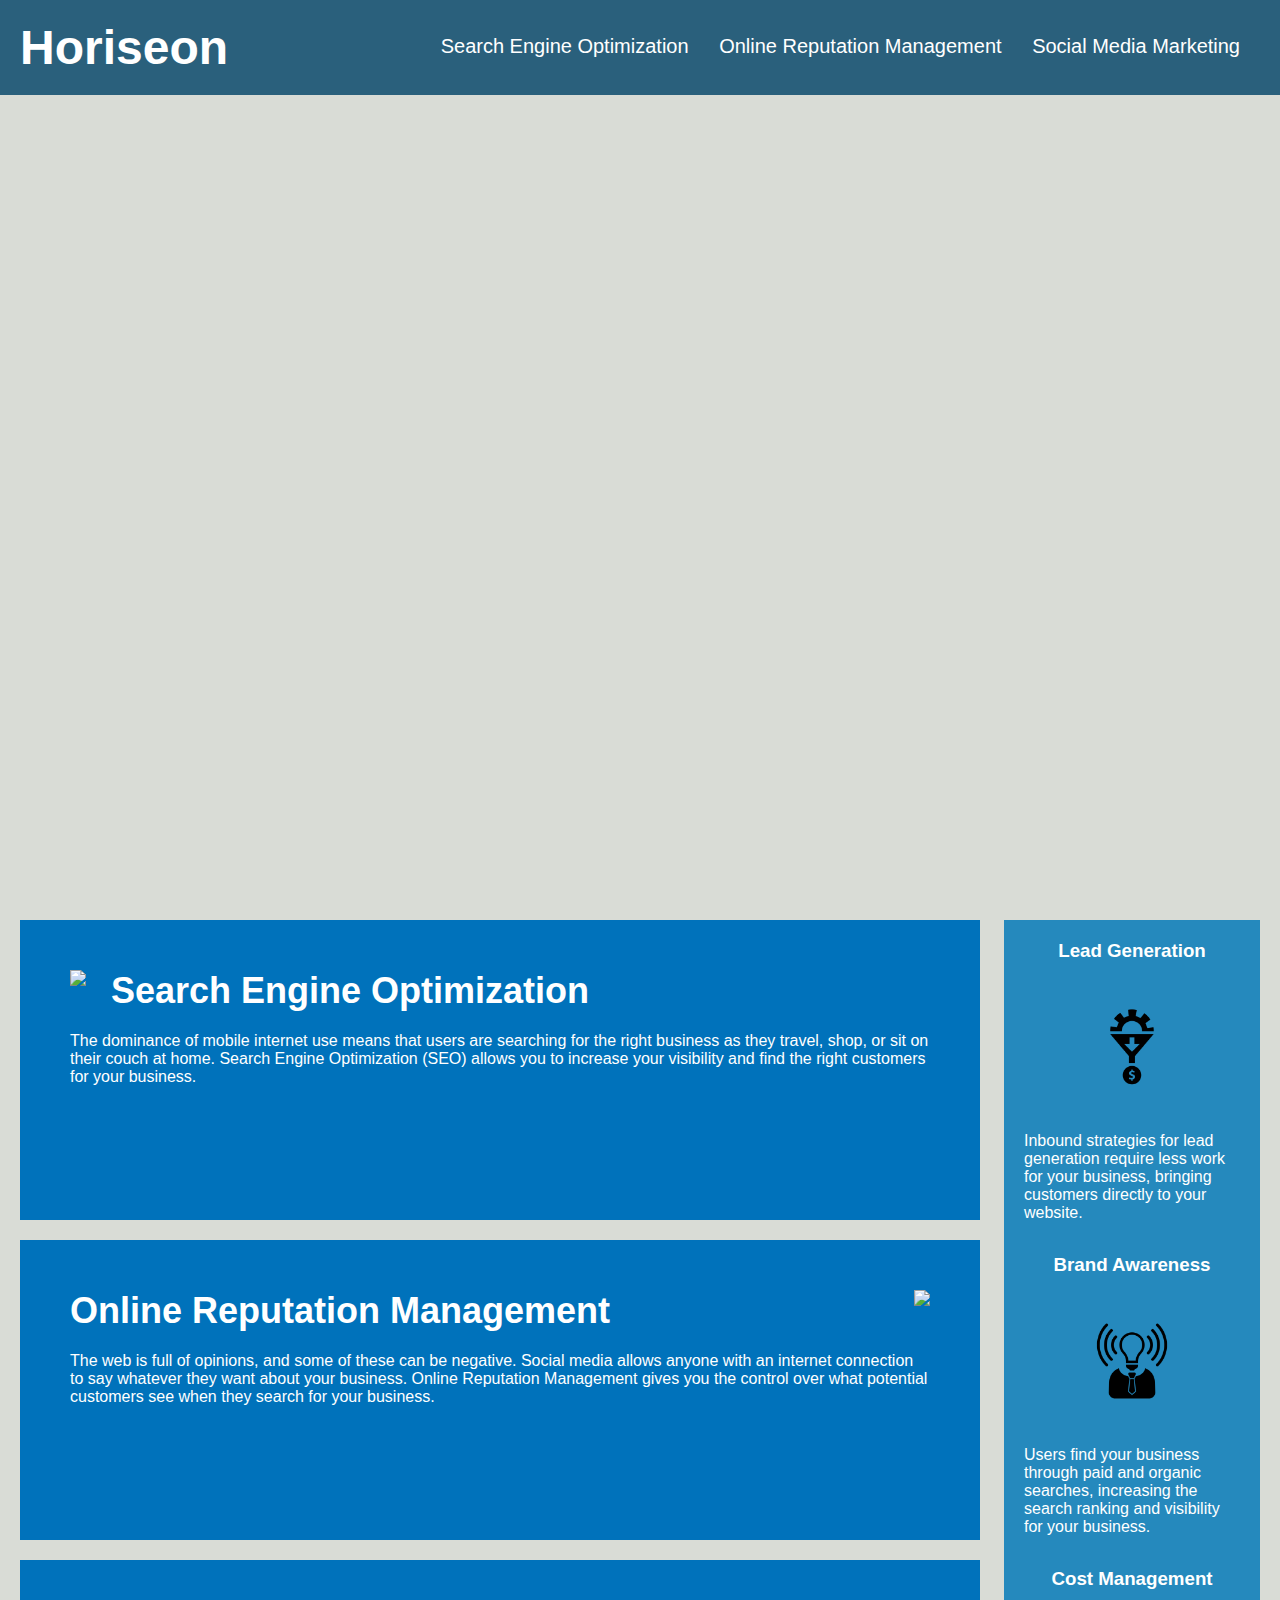
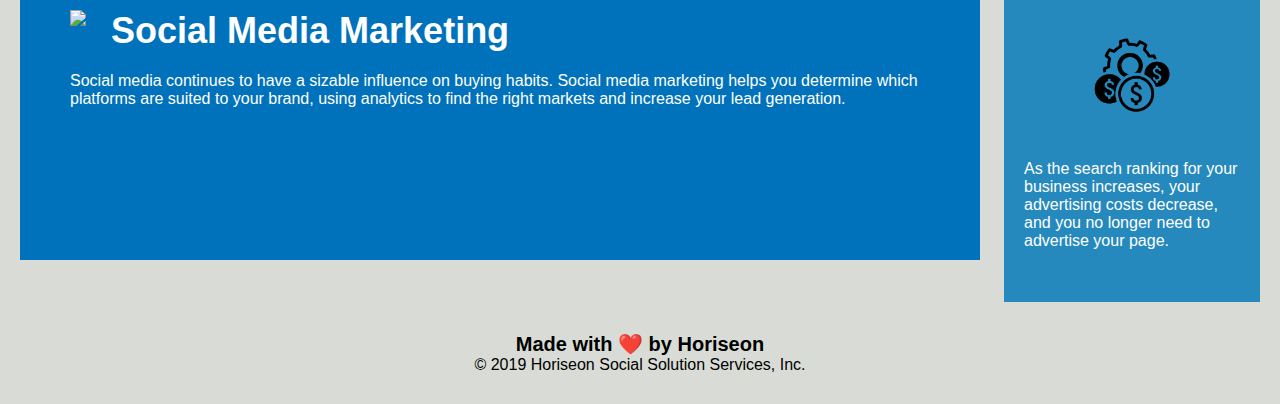
==== index.html @ 2260969e "added starter file" ====
<!DOCTYPE html>
<html lang="en-us">

<head>
    <meta charset="UTF-8" />
    <link rel="stylesheet" href="./assets/css/style.css">
    <title>Horiseon</title>
</head>

<body>
    <div class="header">
        <h1>Horiseon</h1>
        <div>
            <ul>
                <li>
                    <a href="#">Search Engine Optimization</a>
                </li>
                <li>
                    <a href="#">Online Reputation Management</a>
                </li>
                <li>
                    <a href="#">Social Media Marketing</a>
                </li>
            </ul>
        </div>
    </div>
    <div class="hero"></div>
    <div class="content">
        <div class="search-engine-optimization">
            <img src="./assets/images/search-engine-optimization.jpg" class="float-left" />
            <h2>Search Engine Optimization</h2>
            <p>
                The dominance of mobile internet use means that users are searching for the right business as they travel, shop, or sit on their couch at home. Search Engine Optimization (SEO) allows you to increase your visibility and find the right customers for your business.
            </p>
        </div>
        <div id="online-reputation-management" class="online-reputation-management">
            <img src="./assets/images/online-reputation-management.jpg" class="float-right" />
            <h2>Online Reputation Management</h2>
            <p>
                The web is full of opinions, and some of these can be negative. Social media allows anyone with an internet connection to say whatever they want about your business. Online Reputation Management gives you the control over what potential customers see when they search for your business.
            </p>
        </div>
        <div id="social-media-marketing" class="social-media-marketing">
            <img src="./assets/images/social-media-marketing.jpg" class="float-left" />
            <h2>Social Media Marketing</h2>
            <p>
                Social media continues to have a sizable influence on buying habits. Social media marketing helps you determine which platforms are suited to your brand, using analytics to find the right markets and increase your lead generation.
            </p>
        </div>
    </div>
    <div class="benefits">
        <div class="benefit-lead">
            <h3>Lead Generation</h3>
            <img src="./assets/images/lead-generation.png" />
            <p>
                Inbound strategies for lead generation require less work for your business, bringing customers directly to your website.
            </p>
        </div>
        <div class="benefit-brand">
            <h3>Brand Awareness</h3>
            <img src="./assets/images/brand-awareness.png" />
            <p>
                Users find your business through paid and organic searches, increasing the search ranking and visibility for your business.
            </p>
        </div>
        <div class="benefit-cost">
            <h3>Cost Management</h3>
            <img src="./assets/images/cost-management.png"></img>
            <p>
                As the search ranking for your business increases, your advertising costs decrease, and you no longer need to advertise your page.
            </p>
        </div>
    </div>
    <div class="footer">
        <h2>Made with ❤️️ by Horiseon</h2>
        <p>
            &copy; 2019 Horiseon Social Solution Services, Inc.
        </p>
    </div>
</body>

</html>
---- assets/css/style.css ----
* {
    box-sizing: border-box;
    padding: 0;
    margin: 0;
}

body {
    background-color: #d9dcd6;
}

.header {
    padding: 20px;
    font-family: 'Trebuchet MS', 'Lucida Sans Unicode', 'Lucida Grande', 'Lucida Sans', Arial, sans-serif;
    background-color: #2a607c;
    color: #ffffff;
}

.header h1 {
    display: inline-block;
    font-size: 48px;
}

.header h1 .seo {
    color: #d9dcd6;
}

.header div {
    padding-top: 15px;
    margin-right: 20px;
    float: right;
    font-family: 'Gill Sans', 'Gill Sans MT', Calibri, 'Trebuchet MS', sans-serif;
    font-size: 20px;
}

.header div ul {
    list-style-type: none;
}

.header div ul li {
    display: inline-block;
    margin-left: 25px;
}

a {
    color: #ffffff;
    text-decoration: none;
}

p {
    font-size: 16px;
}

.hero {
    height: 800px;
    width: 100%;
    margin-bottom: 25px;
    background-image: url("../images/digital-marketing-meeting.jpg");
    background-size: cover;
    background-position: center;
}

.float-left {
    float: left;
    margin-right: 25px;
}

.float-right {
    float: right;
    margin-left: 25px;
}

.content {
    width: 75%;
    display: inline-block;
    margin-left: 20px;
}

.benefits {
    margin-right: 20px;
    padding: 20px;
    clear: both;
    float: right;
    width: 20%;
    height: 100%;
    font-family: 'Gill Sans', 'Gill Sans MT', Calibri, 'Trebuchet MS', sans-serif;
    background-color: #2589bd;
}

.benefit-lead {
    margin-bottom: 32px;
    color: #ffffff;
}

.benefit-brand {
    margin-bottom: 32px;
    color: #ffffff;
}

.benefit-cost {
    margin-bottom: 32px;
    color: #ffffff;
}

.benefit-lead h3 {
    margin-bottom: 10px;
    text-align: center;
}

.benefit-brand h3 {
    margin-bottom: 10px;
    text-align: center;
}

.benefit-cost h3 {
    margin-bottom: 10px;
    text-align: center;
}

.benefit-lead img {
    display: block;
    margin: 10px auto;
    max-width: 150px;
}

.benefit-brand img {
    display: block;
    margin: 10px auto;
    max-width: 150px;
}

.benefit-cost img {
    display: block;
    margin: 10px auto;
    max-width: 150px;
}

.search-engine-optimization {
    margin-bottom: 20px;
    padding: 50px;
    height: 300px;
    font-family: 'Gill Sans', 'Gill Sans MT', Calibri, 'Trebuchet MS', sans-serif;
    background-color: #0072bb;
    color: #ffffff;
}

.online-reputation-management {
    margin-bottom: 20px;
    padding: 50px;
    height: 300px;
    font-family: 'Gill Sans', 'Gill Sans MT', Calibri, 'Trebuchet MS', sans-serif;
    background-color: #0072bb;
    color: #ffffff;
}

.social-media-marketing {
    margin-bottom: 20px;
    padding: 50px;
    height: 300px;
    font-family: 'Gill Sans', 'Gill Sans MT', Calibri, 'Trebuchet MS', sans-serif;
    background-color: #0072bb;
    color: #ffffff;
}

.search-engine-optimization img {
    max-height: 200px;
}

.online-reputation-management img {
    max-height: 200px;
}

.social-media-marketing img {
    max-height: 200px;
}

.search-engine-optimization h2 {
    margin-bottom: 20px;
    font-size: 36px;
}

.online-reputation-management h2 {
    margin-bottom: 20px;
    font-size: 36px;
}

.social-media-marketing h2 {
    margin-bottom: 20px;
    font-size: 36px;
}

.footer {
    padding: 30px;
    clear: both;
    font-family: 'Trebuchet MS', 'Lucida Sans Unicode', 'Lucida Grande', 'Lucida Sans', Arial, sans-serif;
    text-align: center;
}

.footer h2 {
    font-size: 20px;
}
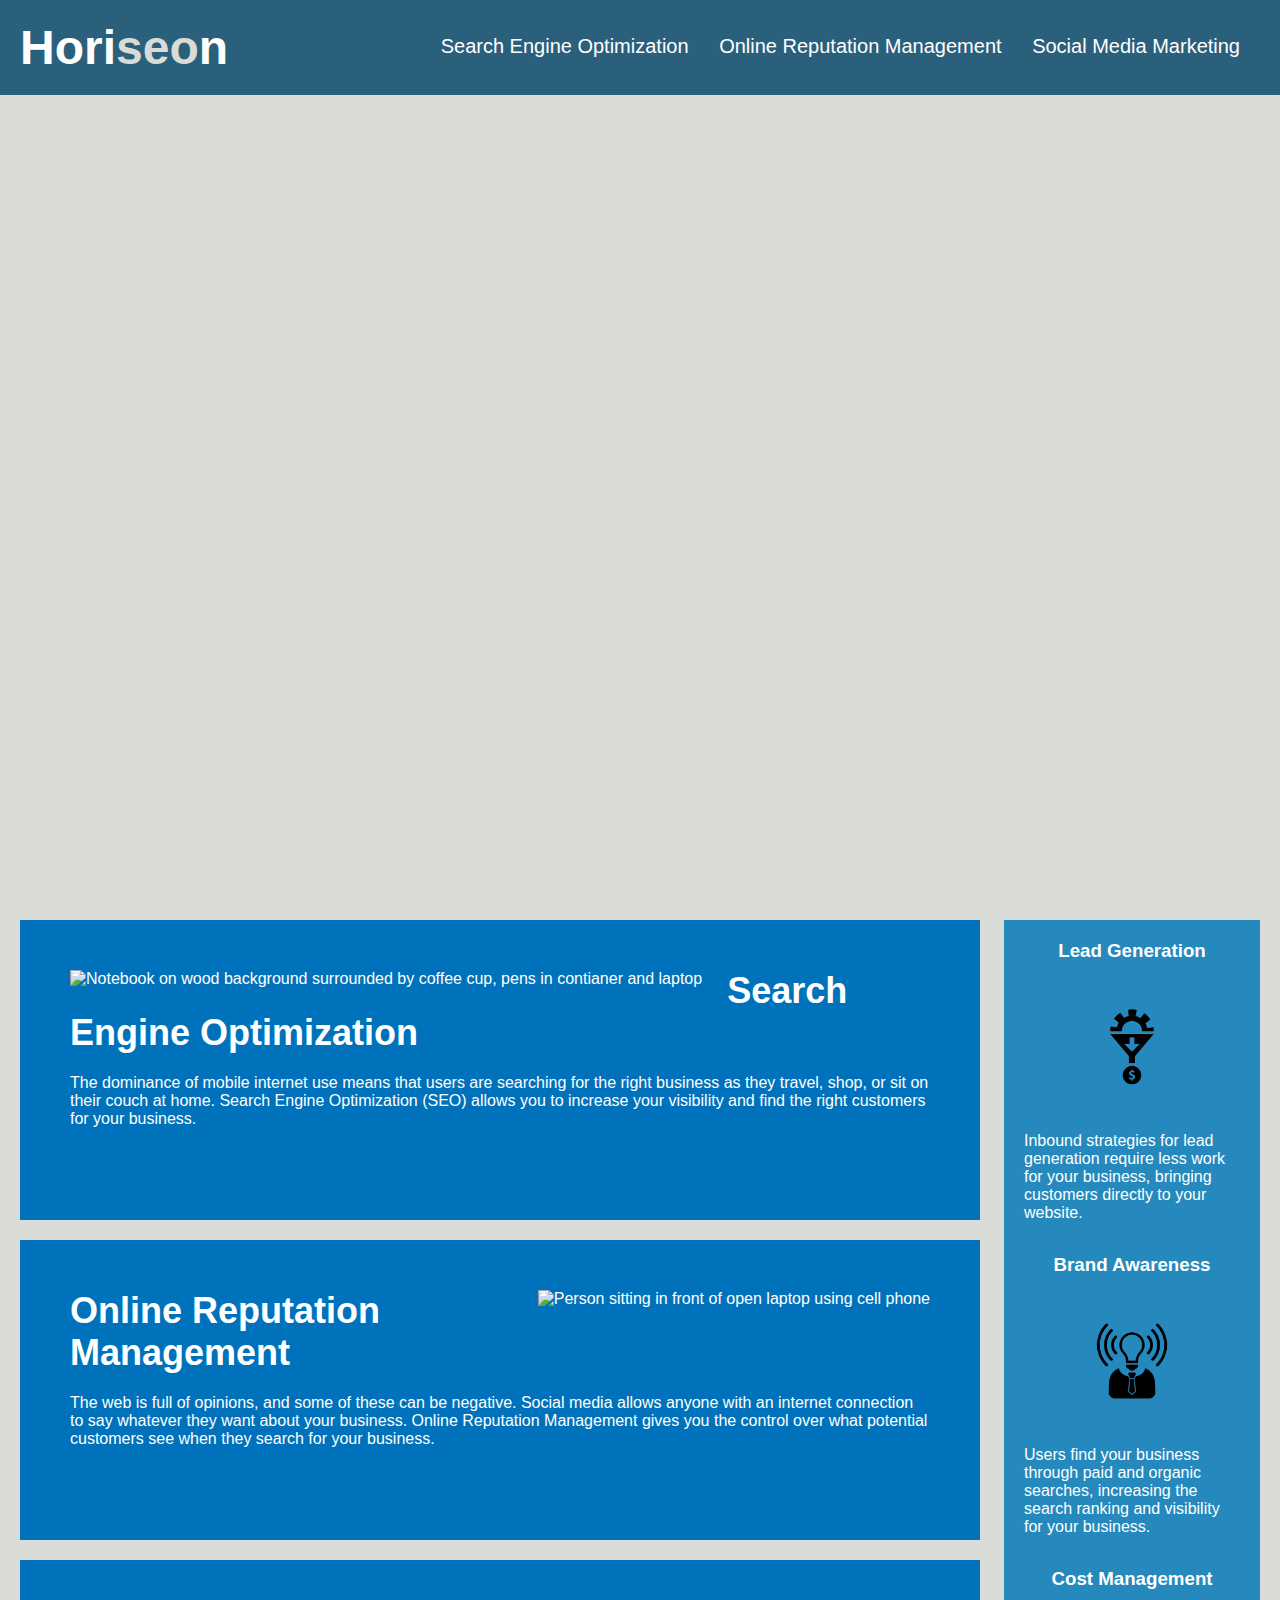
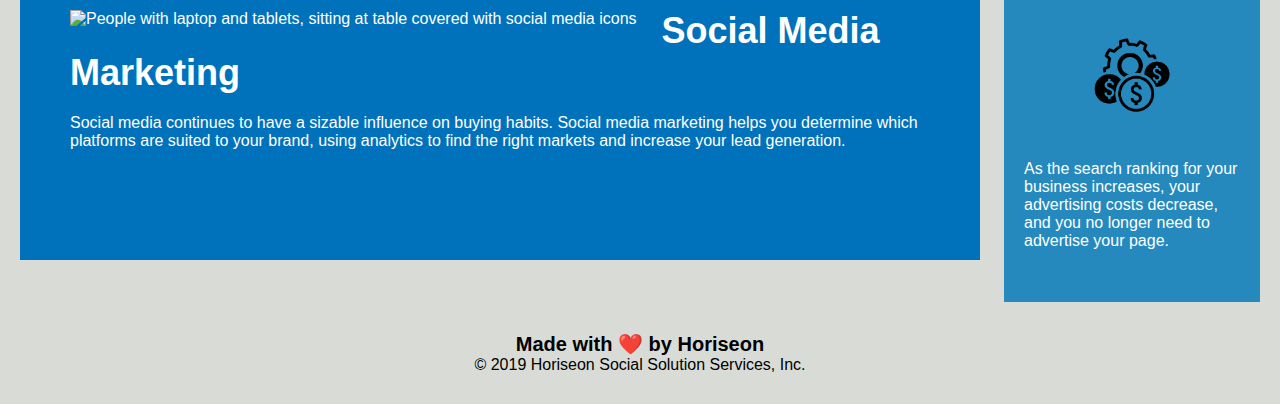
==== commit 467a0ff3: "Added sections and edited image alt descriptions and id selector" ====
--- a/index.html
+++ b/index.html
@@ -1,15 +1,18 @@
 <!DOCTYPE html>
 <html lang="en-us">
-
+<!-- Added meta, viewport element -->
 <head>
     <meta charset="UTF-8" />
+    <meta name="viewport" content="width=device-width, initial-scale=1.0">
     <link rel="stylesheet" href="./assets/css/style.css">
     <title>Horiseon</title>
 </head>
-
+<!-- Added section in body -->
+<!-- Removed extra info to allow links to function -->
 <body>
+    <section>
     <div class="header">
-        <h1>Horiseon</h1>
+        <h1>Hori<span class="seo">seo</span>n</h1>
         <div>
             <ul>
                 <li>
@@ -24,59 +27,69 @@
             </ul>
         </div>
     </div>
+    </section>
+    <section>
     <div class="hero"></div>
+    <!-- Added id= search-engine-optimization -->
+    <!-- Added alt descriptions to all images -->
     <div class="content">
-        <div class="search-engine-optimization">
-            <img src="./assets/images/search-engine-optimization.jpg" class="float-left" />
+        <div id="search-engine-optimization" class="search-engine-optimization">
+            <img src="./assets/images/search-engine-optimization.jpg" alt="Notebook on wood background surrounded by coffee cup, pens in contianer and laptop" class="float-left" />
             <h2>Search Engine Optimization</h2>
             <p>
                 The dominance of mobile internet use means that users are searching for the right business as they travel, shop, or sit on their couch at home. Search Engine Optimization (SEO) allows you to increase your visibility and find the right customers for your business.
             </p>
         </div>
         <div id="online-reputation-management" class="online-reputation-management">
-            <img src="./assets/images/online-reputation-management.jpg" class="float-right" />
+            <img src="./assets/images/online-reputation-management.jpg" alt="Person sitting in front of open laptop using cell phone" class="float-right" />
             <h2>Online Reputation Management</h2>
             <p>
                 The web is full of opinions, and some of these can be negative. Social media allows anyone with an internet connection to say whatever they want about your business. Online Reputation Management gives you the control over what potential customers see when they search for your business.
             </p>
         </div>
         <div id="social-media-marketing" class="social-media-marketing">
-            <img src="./assets/images/social-media-marketing.jpg" class="float-left" />
+            <img src="./assets/images/social-media-marketing.jpg" alt="People with laptop and tablets, sitting at table covered with social media icons" class="float-left" />
             <h2>Social Media Marketing</h2>
             <p>
                 Social media continues to have a sizable influence on buying habits. Social media marketing helps you determine which platforms are suited to your brand, using analytics to find the right markets and increase your lead generation.
             </p>
         </div>
     </div>
+    
+    <!-- Added alt image descriptions -->
     <div class="benefits">
         <div class="benefit-lead">
             <h3>Lead Generation</h3>
-            <img src="./assets/images/lead-generation.png" />
+            <img src="./assets/images/lead-generation.png" alt="Top of mechanical gear sitting on funnel with arrow pointing down towards coin symbol"/>
             <p>
                 Inbound strategies for lead generation require less work for your business, bringing customers directly to your website.
             </p>
         </div>
         <div class="benefit-brand">
             <h3>Brand Awareness</h3>
-            <img src="./assets/images/brand-awareness.png" />
+            <img src="./assets/images/brand-awareness.png" alt="Lit lightblub replacing head on human body" />
             <p>
                 Users find your business through paid and organic searches, increasing the search ranking and visibility for your business.
             </p>
         </div>
         <div class="benefit-cost">
             <h3>Cost Management</h3>
-            <img src="./assets/images/cost-management.png"></img>
+            <img src="./assets/images/cost-management.png" alt="Mechanical gear surrounded by cicrled dollar signs representing coins" />
             <p>
                 As the search ranking for your business increases, your advertising costs decrease, and you no longer need to advertise your page.
             </p>
         </div>
+        <!-- Removed imgage ending tag for Cost Management-->
     </div>
+</section>
+<section>
     <div class="footer">
         <h2>Made with ❤️️ by Horiseon</h2>
         <p>
             &copy; 2019 Horiseon Social Solution Services, Inc.
         </p>
     </div>
+</section>
 </body>
 
 </html>
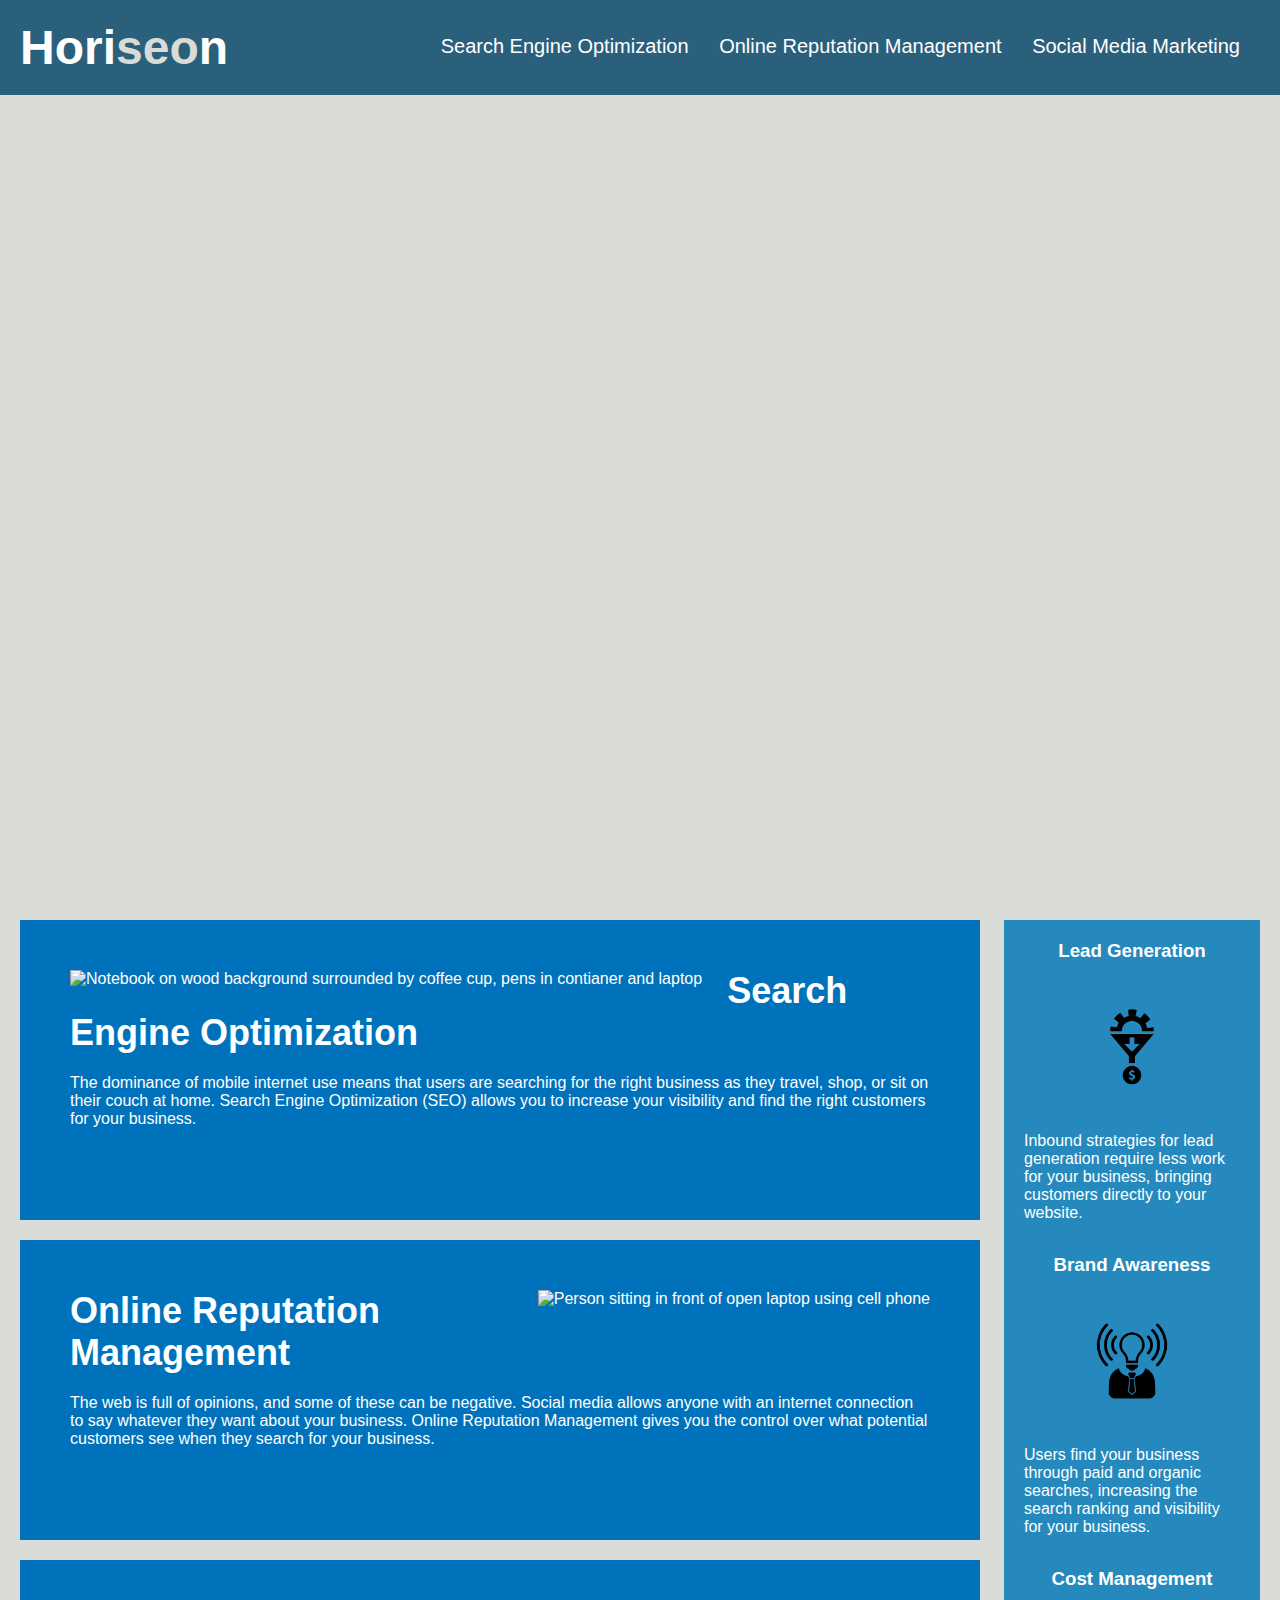
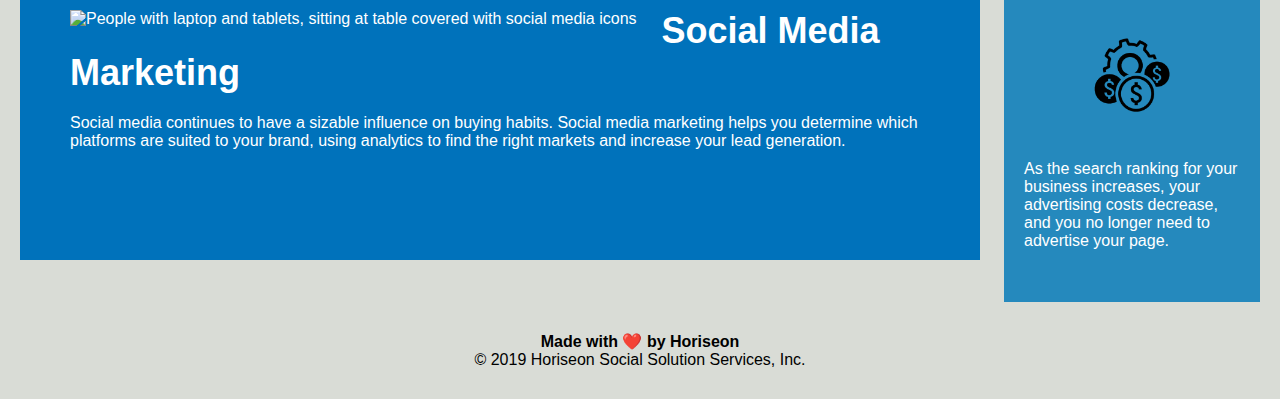
==== commit 966b3264: "consolidated CSS classes" ====
--- a/index.html
+++ b/index.html
@@ -7,7 +7,7 @@
     <link rel="stylesheet" href="./assets/css/style.css">
     <title>Horiseon</title>
 </head>
-<!-- Added section in body -->
+<!-- Added sections to body and footer -->
 <!-- Removed extra info to allow links to function -->
 <body>
     <section>
@@ -16,13 +16,13 @@
         <div>
             <ul>
                 <li>
-                    <a href="#">Search Engine Optimization</a>
+                    <a href="#search-engine-optimization">Search Engine Optimization</a>
                 </li>
                 <li>
-                    <a href="#">Online Reputation Management</a>
+                    <a href="#online-reputation-management">Online Reputation Management</a>
                 </li>
                 <li>
-                    <a href="#">Social Media Marketing</a>
+                    <a href="#social-media-marketing">Social Media Marketing</a>
                 </li>
             </ul>
         </div>
@@ -33,21 +33,21 @@
     <!-- Added id= search-engine-optimization -->
     <!-- Added alt descriptions to all images -->
     <div class="content">
-        <div id="search-engine-optimization" class="search-engine-optimization">
+        <div id="search-engine-optimization" class="tools">
             <img src="./assets/images/search-engine-optimization.jpg" alt="Notebook on wood background surrounded by coffee cup, pens in contianer and laptop" class="float-left" />
             <h2>Search Engine Optimization</h2>
             <p>
                 The dominance of mobile internet use means that users are searching for the right business as they travel, shop, or sit on their couch at home. Search Engine Optimization (SEO) allows you to increase your visibility and find the right customers for your business.
             </p>
         </div>
-        <div id="online-reputation-management" class="online-reputation-management">
+        <div id="online-reputation-management" class="tools">
             <img src="./assets/images/online-reputation-management.jpg" alt="Person sitting in front of open laptop using cell phone" class="float-right" />
             <h2>Online Reputation Management</h2>
             <p>
                 The web is full of opinions, and some of these can be negative. Social media allows anyone with an internet connection to say whatever they want about your business. Online Reputation Management gives you the control over what potential customers see when they search for your business.
             </p>
         </div>
-        <div id="social-media-marketing" class="social-media-marketing">
+        <div id="social-media-marketing" class="tools">
             <img src="./assets/images/social-media-marketing.jpg" alt="People with laptop and tablets, sitting at table covered with social media icons" class="float-left" />
             <h2>Social Media Marketing</h2>
             <p>
@@ -57,22 +57,23 @@
     </div>
     
     <!-- Added alt image descriptions -->
+    <!-- Renamed benefits class -->
     <div class="benefits">
-        <div class="benefit-lead">
+        <div class="benefit">
             <h3>Lead Generation</h3>
             <img src="./assets/images/lead-generation.png" alt="Top of mechanical gear sitting on funnel with arrow pointing down towards coin symbol"/>
             <p>
                 Inbound strategies for lead generation require less work for your business, bringing customers directly to your website.
             </p>
         </div>
-        <div class="benefit-brand">
+        <div class="benefit">
             <h3>Brand Awareness</h3>
             <img src="./assets/images/brand-awareness.png" alt="Lit lightblub replacing head on human body" />
             <p>
                 Users find your business through paid and organic searches, increasing the search ranking and visibility for your business.
             </p>
         </div>
-        <div class="benefit-cost">
+        <div class="benefit">
             <h3>Cost Management</h3>
             <img src="./assets/images/cost-management.png" alt="Mechanical gear surrounded by cicrled dollar signs representing coins" />
             <p>
@@ -81,10 +82,11 @@
         </div>
         <!-- Removed imgage ending tag for Cost Management-->
     </div>
-</section>
-<section>
+    </section>
+    <section>
+        <!-- Changed footer to h4 instead of h2 -->
     <div class="footer">
-        <h2>Made with ❤️️ by Horiseon</h2>
+        <h4>Made with ❤️️ by Horiseon</h4>
         <p>
             &copy; 2019 Horiseon Social Solution Services, Inc.
         </p>
--- a/assets/css/style.css
+++ b/assets/css/style.css
@@ -85,12 +85,12 @@
     font-family: 'Gill Sans', 'Gill Sans MT', Calibri, 'Trebuchet MS', sans-serif;
     background-color: #2589bd;
 }
-
-.benefit-lead {
+/* Consolidated class of benefit lead, cost and brand */
+.benefit {
     margin-bottom: 32px;
     color: #ffffff;
 }
-
+/* Commented out repititious code 
 .benefit-brand {
     margin-bottom: 32px;
     color: #ffffff;
@@ -100,11 +100,13 @@
     margin-bottom: 32px;
     color: #ffffff;
 }
-
-.benefit-lead h3 {
+*/
+.benefit h3 {
     margin-bottom: 10px;
     text-align: center;
 }
+/* Commented out repititious code  
+Consolidated class of benefit lead, cost and brand
 
 .benefit-brand h3 {
     margin-bottom: 10px;
@@ -115,13 +117,13 @@
     margin-bottom: 10px;
     text-align: center;
 }
-
-.benefit-lead img {
+*/
+.benefit img {
     display: block;
     margin: 10px auto;
     max-width: 150px;
 }
-
+/* Commented out repititious code. Consolidated lead, brand and cost images
 .benefit-brand img {
     display: block;
     margin: 10px auto;
@@ -133,8 +135,8 @@
     margin: 10px auto;
     max-width: 150px;
 }
-
-.search-engine-optimization {
+*/
+.tools {
     margin-bottom: 20px;
     padding: 50px;
     height: 300px;
@@ -142,6 +144,8 @@
     background-color: #0072bb;
     color: #ffffff;
 }
+/* Commented out repititious code 
+Consolidated SEO,ORM and SMM classes
 
 .online-reputation-management {
     margin-bottom: 20px;
@@ -160,33 +164,38 @@
     background-color: #0072bb;
     color: #ffffff;
 }
-
-.search-engine-optimization img {
+*/
+.tools img {
     max-height: 200px;
 }
-
-.online-reputation-management img {
+/* Commented out repititious code for imgages
+Consolidated SEO,ORM and SMM classes
+.tools img {
     max-height: 200px;
 }
 
-.social-media-marketing img {
+.tools img {
     max-height: 200px;
 }
-
-.search-engine-optimization h2 {
+*/
+
+
+.tools h2 {
     margin-bottom: 20px;
     font-size: 36px;
 }
-
-.online-reputation-management h2 {
+/* Commented out repititious code for h2
+Consolidated SEO,ORM and SMM classes  
+.tools h2 {
     margin-bottom: 20px;
     font-size: 36px;
 }
 
-.social-media-marketing h2 {
+.tools h2 {
     margin-bottom: 20px;
     font-size: 36px;
 }
+*/
 
 .footer {
     padding: 30px;
